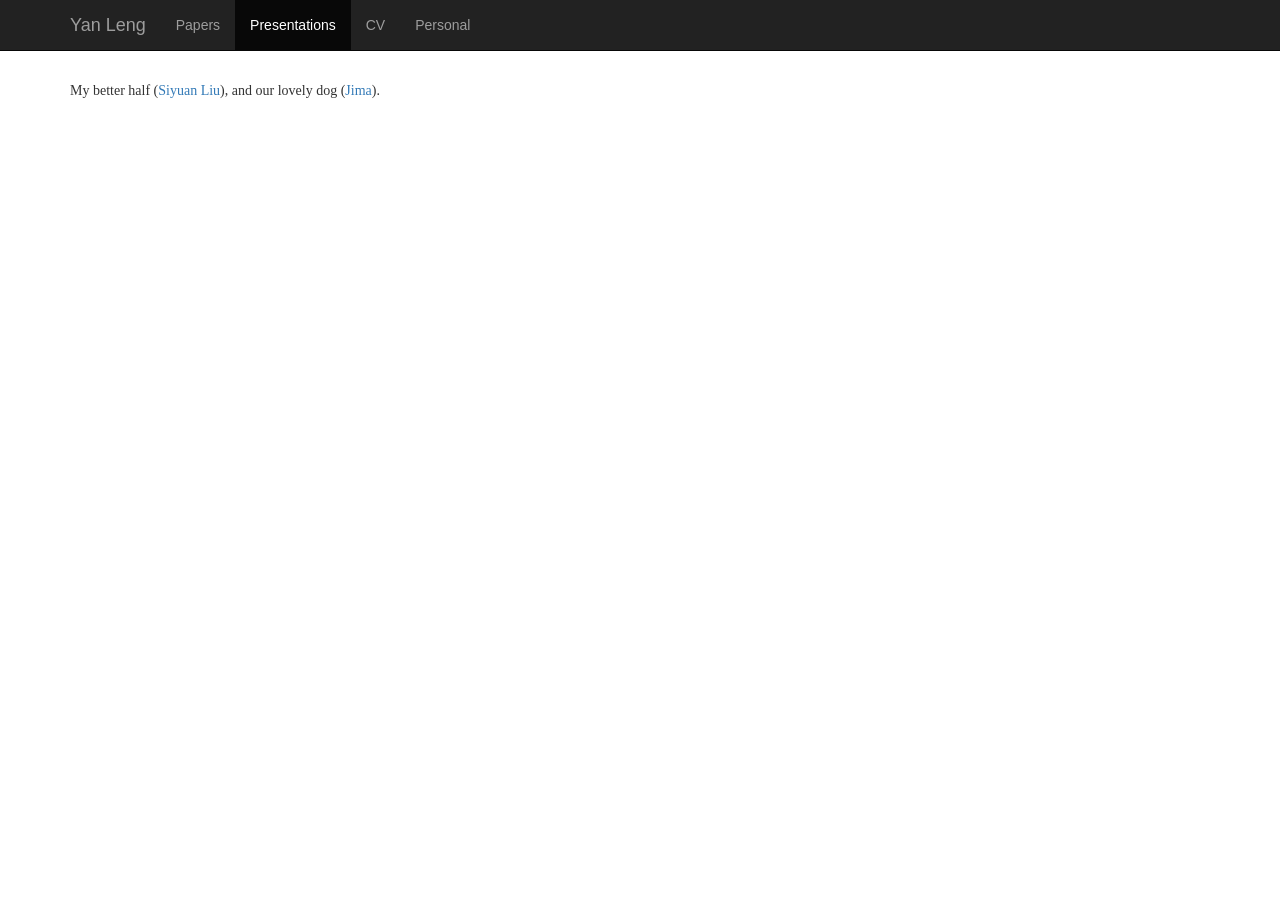
==== personal.html @ 93be3abd "Update personal.html" ====
<!DOCTYPE html>
<html lang="en">
  <head>
    <!-- Global site tag (gtag.js) - Google Analytics -->
    <script async src="https://www.googletagmanager.com/gtag/js?id=UA-151190366-1"></script>
    <script>
      window.dataLayer = window.dataLayer || [];
      function gtag(){dataLayer.push(arguments);}
      gtag('js', new Date());

      gtag('config', 'UA-151190366-1');
    </script>
    <meta charset="utf-8">
    <meta http-equiv="X-UA-Compatible" content="IE=edge">
    <meta name="viewport" content="width=device-width, initial-scale=1">
    <meta name="description" content="">
    <meta name="author" content="">
    <link rel="shortcut icon" href="../../assets/ico/favicon.c">

    <title>Yan Leng</title>

    <!-- Bootstrap core CSS -->
    <link href="css/bootstrap.min.css" rel="stylesheet">

    <!-- Custom styles for this template -->
    <link href="css/starter-template.css" rel="stylesheet">

  </head>

  <body>

    <div class="navbar navbar-inverse navbar-fixed-top" role="navigation">
      <div class="container">
        <div class="navbar-header">
          <button type="button" class="navbar-toggle" data-toggle="collapse" data-target=".navbar-collapse">
            <span class="sr-only">Toggle navigation</span>
            <span class="icon-bar"></span>
            <span class="icon-bar"></span>
            <span class="icon-bar"></span>
          </button>
          <a class="navbar-brand" href="index.html">Yan Leng</a>
        </div>
        <div class="collapse navbar-collapse">
          <ul class="nav navbar-nav">
            <li><a href="publications.html">Papers</a></li>
            <li class="active"><a href="presentation.html">Presentations</a></li>
            <!--<li><li><a href='https://github.com/yleng/COVID-Weibo/blob/master/README.md'> Open COVID-Weibo Dataset</a></li>-->
            <!--<li><a href="tech.html">Technical Skills</a></li>-->
            <li><a href="https://www.dropbox.com/s/y3pzecvfxp9cax5/Leng_CV.pdf?dl=0" type="application/pdf" >CV</a></li>
            <li><a href="personal.html">Personal</a></li>
          </ul>
        </div><!--/.nav-collapse -->
      </div>
    </div>

    <div class="container">
<br>
<br>
<br>
<br>
<div style="width:800px", class="starter-template">

<font face="verdana">
  My better half (<a href = 'https://ernestliu.scholar.princeton.edu'>Siyuan Liu</a>), and our lovely dog (<a href = 'https://ernestliu.scholar.princeton.edu/sites/g/files/toruqf4426/files/ernestliu/files/untitled.jpg'>Jima</a>).
</font>
 </div><!-- /.container -->


    <!-- Bootstrap core JavaScript
    ================================================== -->
    <!-- Placed at the end of the document so the pages load faster -->
    <script src="https://ajax.googleapis.com/ajax/libs/jquery/1.11.0/jquery.min.js"></script>
    <script src="js/bootstrap.min.js"></script>
  </body>
</html>
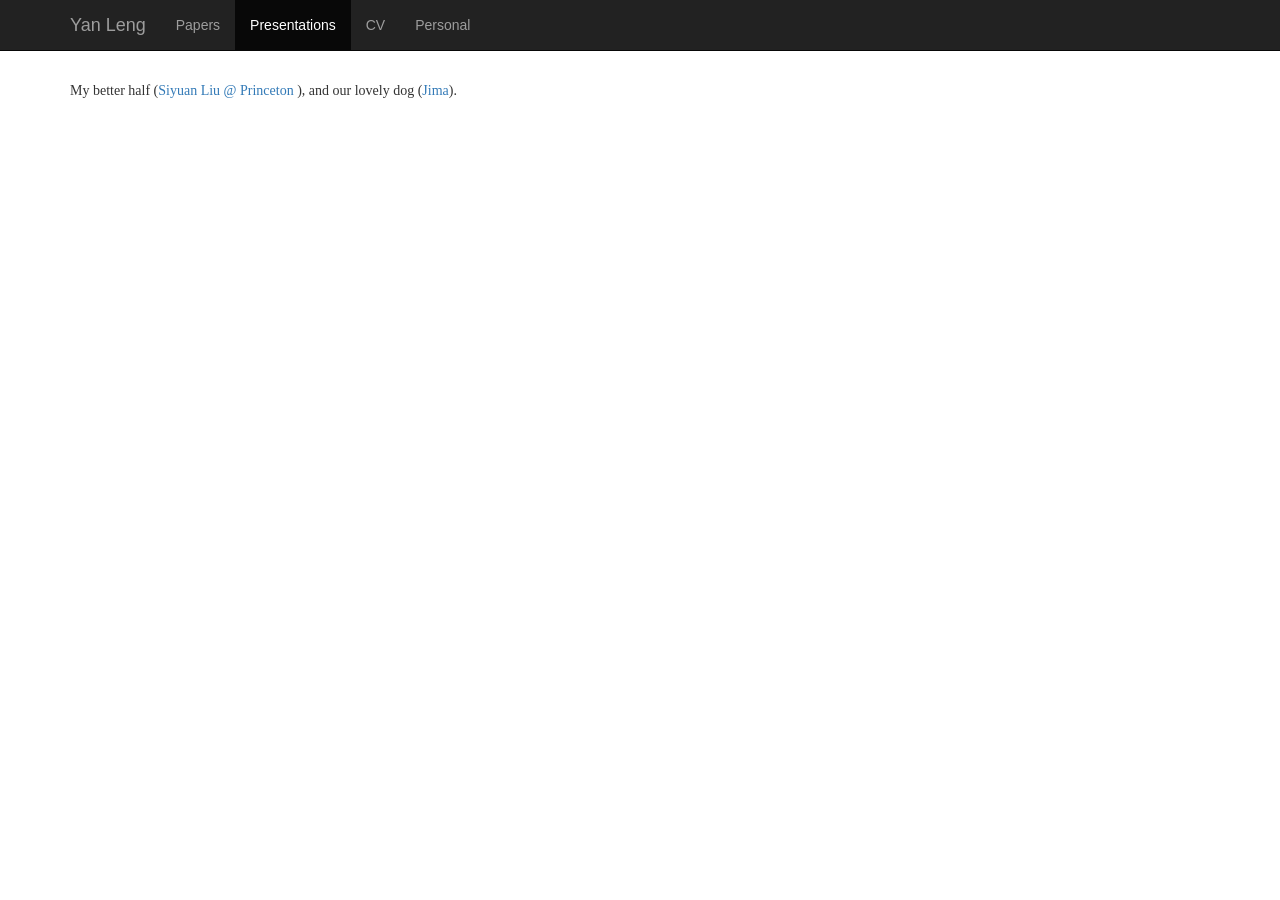
==== commit acd68bd1: "Update personal.html" ====
--- a/personal.html
+++ b/personal.html
@@ -63,7 +63,7 @@
 <div style="width:800px", class="starter-template">
 
 <font face="verdana">
-  My better half (<a href = 'https://ernestliu.scholar.princeton.edu'>Siyuan Liu</a>), and our lovely dog (<a href = 'https://ernestliu.scholar.princeton.edu/sites/g/files/toruqf4426/files/ernestliu/files/untitled.jpg'>Jima</a>).
+  My better half (<a href = 'https://ernestliu.scholar.princeton.edu'>Siyuan Liu @ Princeton </a>), and our lovely dog (<a href = 'https://ernestliu.scholar.princeton.edu/sites/g/files/toruqf4426/files/ernestliu/files/untitled.jpg'>Jima</a>).
 </font>
  </div><!-- /.container -->
 
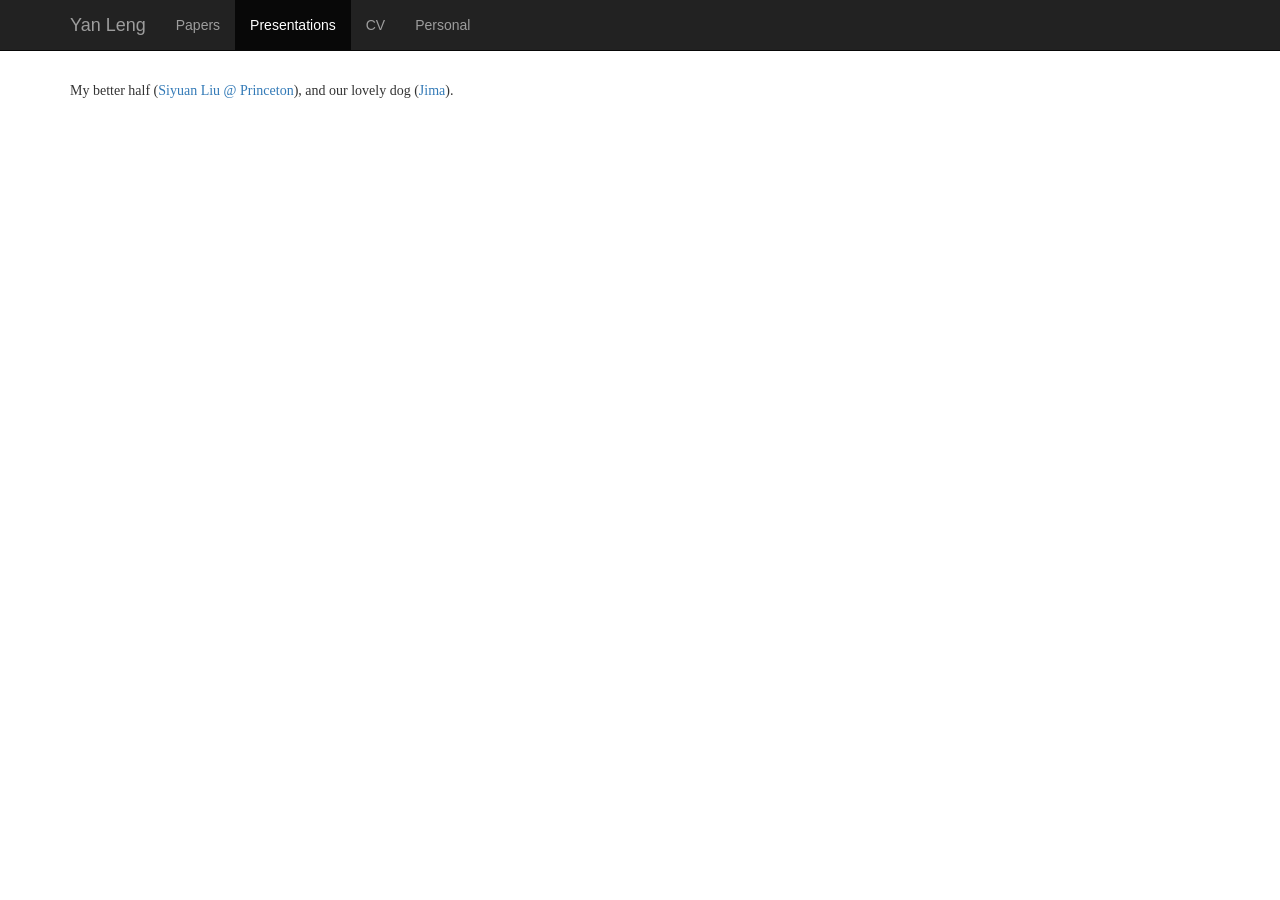
==== commit ae7abbdc: "Update personal.html" ====
--- a/personal.html
+++ b/personal.html
@@ -63,7 +63,7 @@
 <div style="width:800px", class="starter-template">
 
 <font face="verdana">
-  My better half (<a href = 'https://ernestliu.scholar.princeton.edu'>Siyuan Liu @ Princeton </a>), and our lovely dog (<a href = 'https://ernestliu.scholar.princeton.edu/sites/g/files/toruqf4426/files/ernestliu/files/untitled.jpg'>Jima</a>).
+  My better half (<a href = 'https://ernestliu.scholar.princeton.edu'>Siyuan Liu @ Princeton</a>), and our lovely dog (<a href = 'https://ernestliu.scholar.princeton.edu/sites/g/files/toruqf4426/files/ernestliu/files/untitled.jpg'>Jima</a>).
 </font>
  </div><!-- /.container -->
 
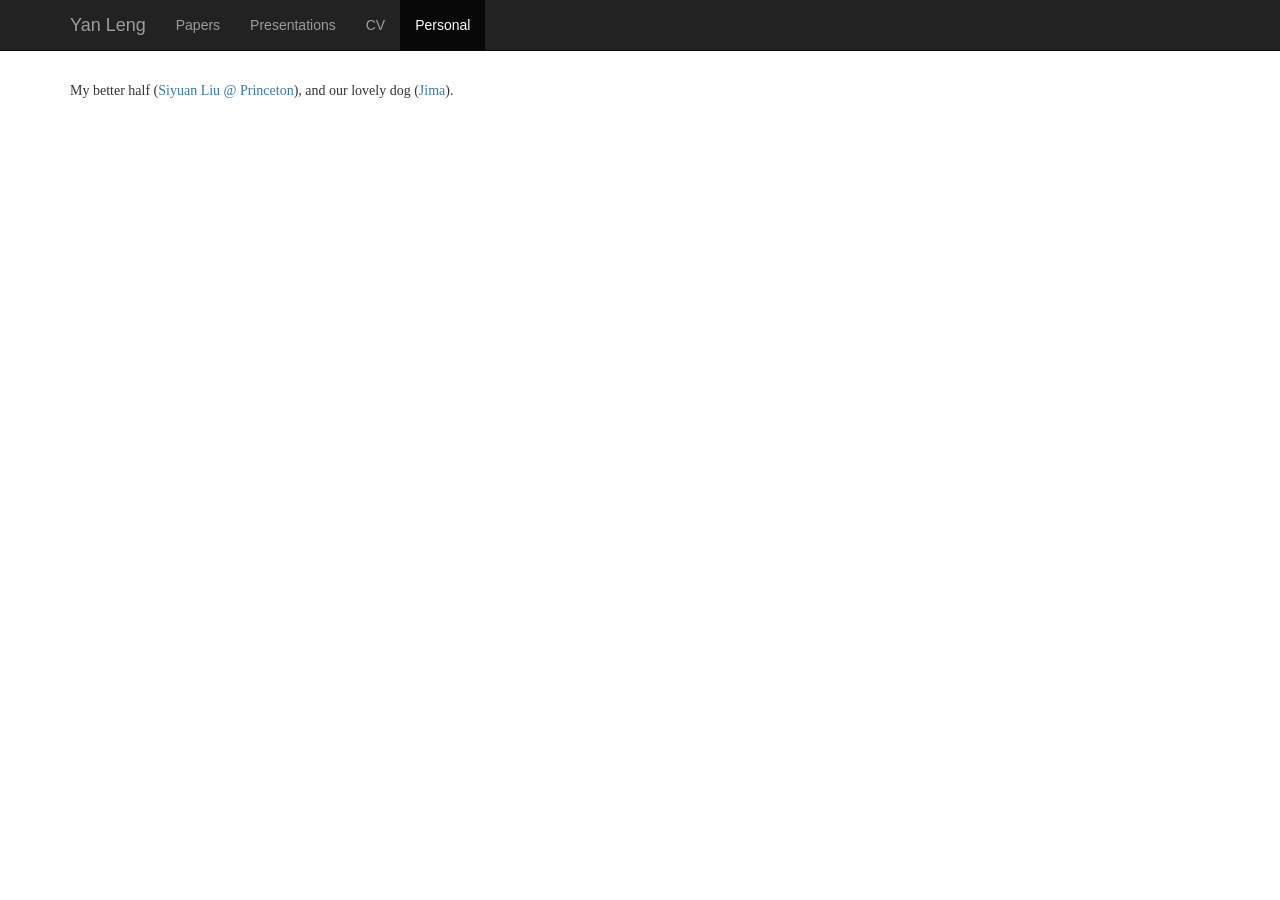
==== commit 0a3450cd: "Update personal.html" ====
--- a/personal.html
+++ b/personal.html
@@ -45,11 +45,11 @@
         <div class="collapse navbar-collapse">
           <ul class="nav navbar-nav">
             <li><a href="publications.html">Papers</a></li>
-            <li class="active"><a href="presentation.html">Presentations</a></li>
+            <li><a href="presentation.html">Presentations</a></li>
             <!--<li><li><a href='https://github.com/yleng/COVID-Weibo/blob/master/README.md'> Open COVID-Weibo Dataset</a></li>-->
             <!--<li><a href="tech.html">Technical Skills</a></li>-->
             <li><a href="https://www.dropbox.com/s/y3pzecvfxp9cax5/Leng_CV.pdf?dl=0" type="application/pdf" >CV</a></li>
-            <li><a href="personal.html">Personal</a></li>
+            <li class="active"><a href="personal.html">Personal</a></li>
           </ul>
         </div><!--/.nav-collapse -->
       </div>
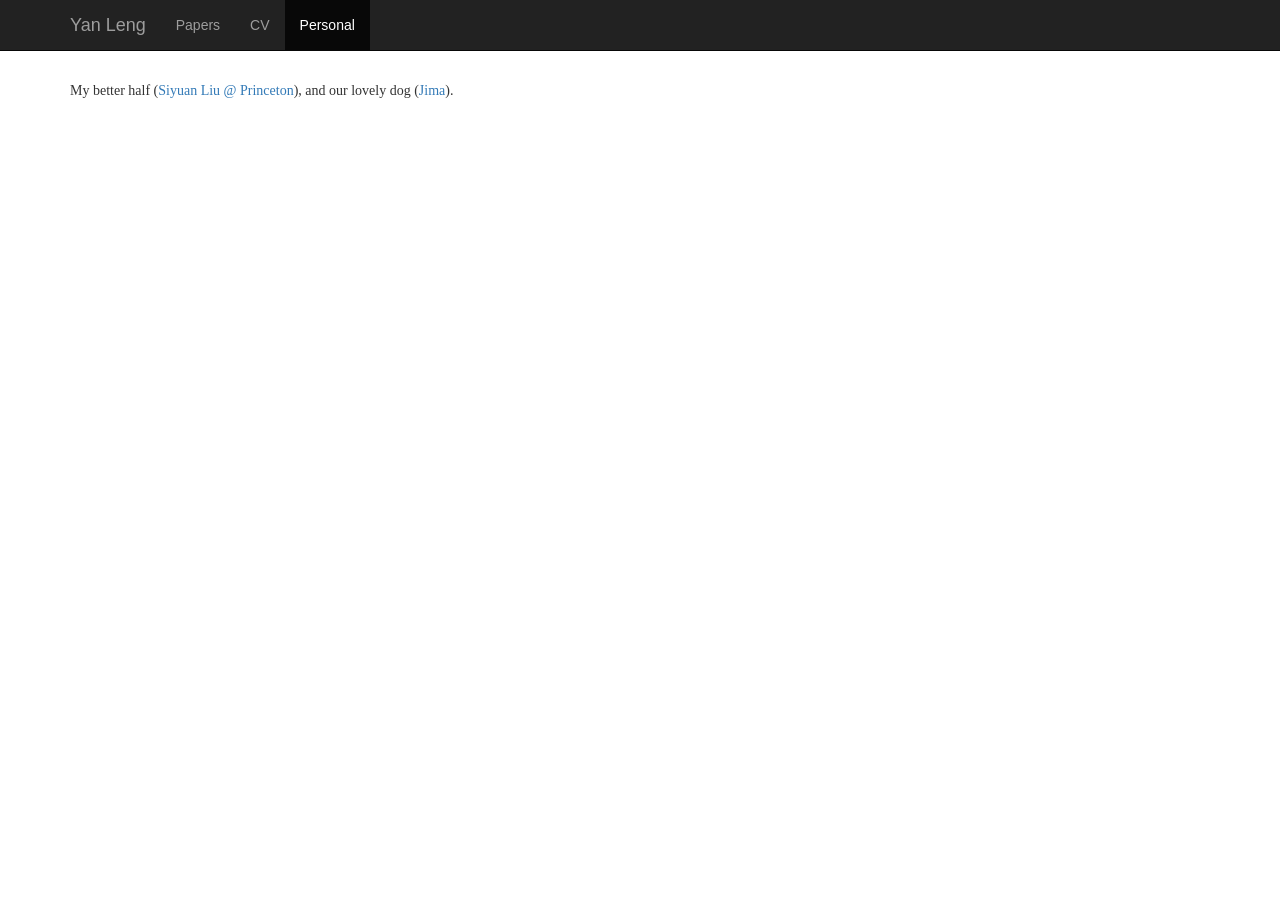
==== commit e5e39e34: "Update personal.html" ====
--- a/personal.html
+++ b/personal.html
@@ -45,10 +45,10 @@
         <div class="collapse navbar-collapse">
           <ul class="nav navbar-nav">
             <li><a href="publications.html">Papers</a></li>
-            <li><a href="presentation.html">Presentations</a></li>
+            <!-- <li><a href="presentation.html">Presentations</a></li> -->
             <!--<li><li><a href='https://github.com/yleng/COVID-Weibo/blob/master/README.md'> Open COVID-Weibo Dataset</a></li>-->
             <!--<li><a href="tech.html">Technical Skills</a></li>-->
-            <li><a href="https://www.dropbox.com/s/y3pzecvfxp9cax5/Leng_CV.pdf?dl=0" type="application/pdf" >CV</a></li>
+            <li><a href="Leng_CV.pdf" type="application/pdf" >CV</a></li>
             <li class="active"><a href="personal.html">Personal</a></li>
           </ul>
         </div><!--/.nav-collapse -->
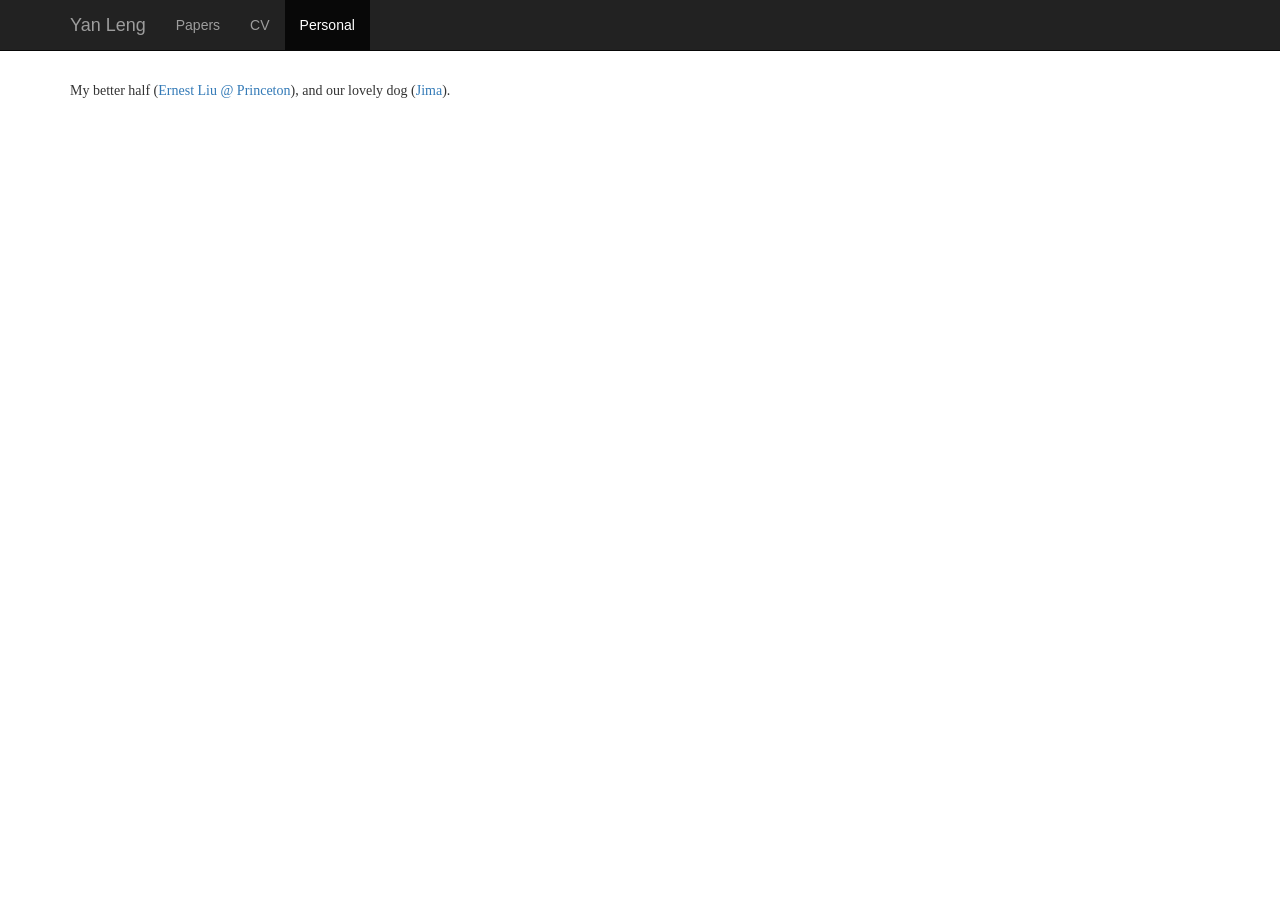
==== commit e6fb883b: "Update personal.html" ====
--- a/personal.html
+++ b/personal.html
@@ -63,7 +63,7 @@
 <div style="width:800px", class="starter-template">
 
 <font face="verdana">
-  My better half (<a href = 'https://ernestliu.scholar.princeton.edu'>Siyuan Liu @ Princeton</a>), and our lovely dog (<a href = 'https://ernestliu.scholar.princeton.edu/sites/g/files/toruqf4426/files/ernestliu/files/untitled.jpg'>Jima</a>).
+  My better half (<a href = 'https://ernestliu.scholar.princeton.edu'>Ernest Liu @ Princeton</a>), and our lovely dog (<a href = 'https://ernestliu.scholar.princeton.edu/sites/g/files/toruqf4426/files/ernestliu/files/untitled.jpg'>Jima</a>).
 </font>
  </div><!-- /.container -->
 
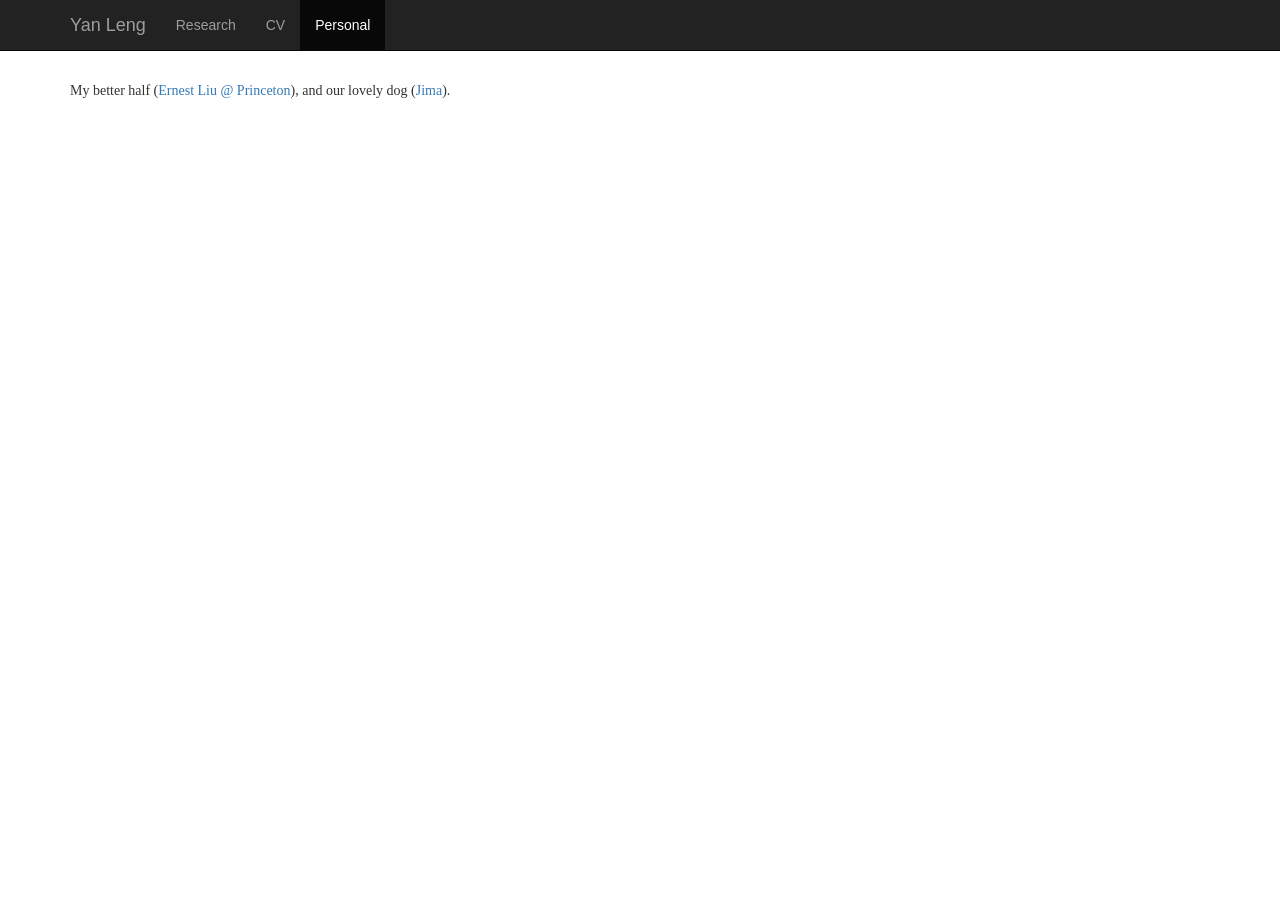
==== commit bada6935: "Update personal.html" ====
--- a/personal.html
+++ b/personal.html
@@ -44,7 +44,7 @@
         </div>
         <div class="collapse navbar-collapse">
           <ul class="nav navbar-nav">
-            <li><a href="publications.html">Papers</a></li>
+            <li><a href="publications.html">Research</a></li>
             <!-- <li><a href="presentation.html">Presentations</a></li> -->
             <!--<li><li><a href='https://github.com/yleng/COVID-Weibo/blob/master/README.md'> Open COVID-Weibo Dataset</a></li>-->
             <!--<li><a href="tech.html">Technical Skills</a></li>-->
